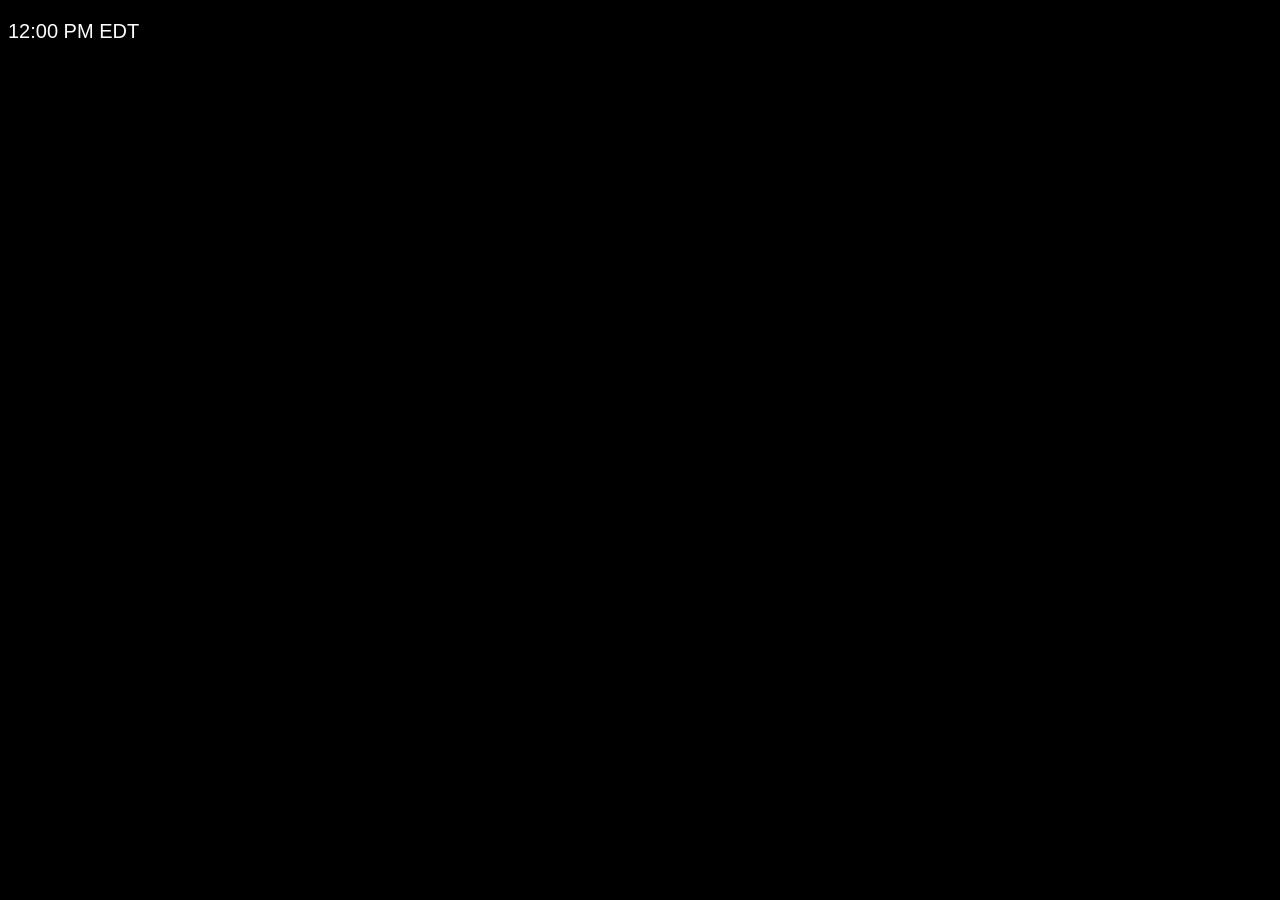
==== index.html @ 15c2947e "first commit" ====
<!DOCTYPE html>
<html lang="en">
<head>
    <meta charset="UTF-8">
    <meta name="viewport" content="width=device-width, initial-scale=1.0">
    <link rel="stylesheet" href="style.css">
    <title>Not yet</title>
</head>
<body>
    <p>12:00 PM EDT</p>
</body>
</html>
---- style.css ----
body {
  background-color: black;
}

p{
    font-size: 20px;
    font-family: Arial, Helvetica, sans-serif;
    color: white;
}
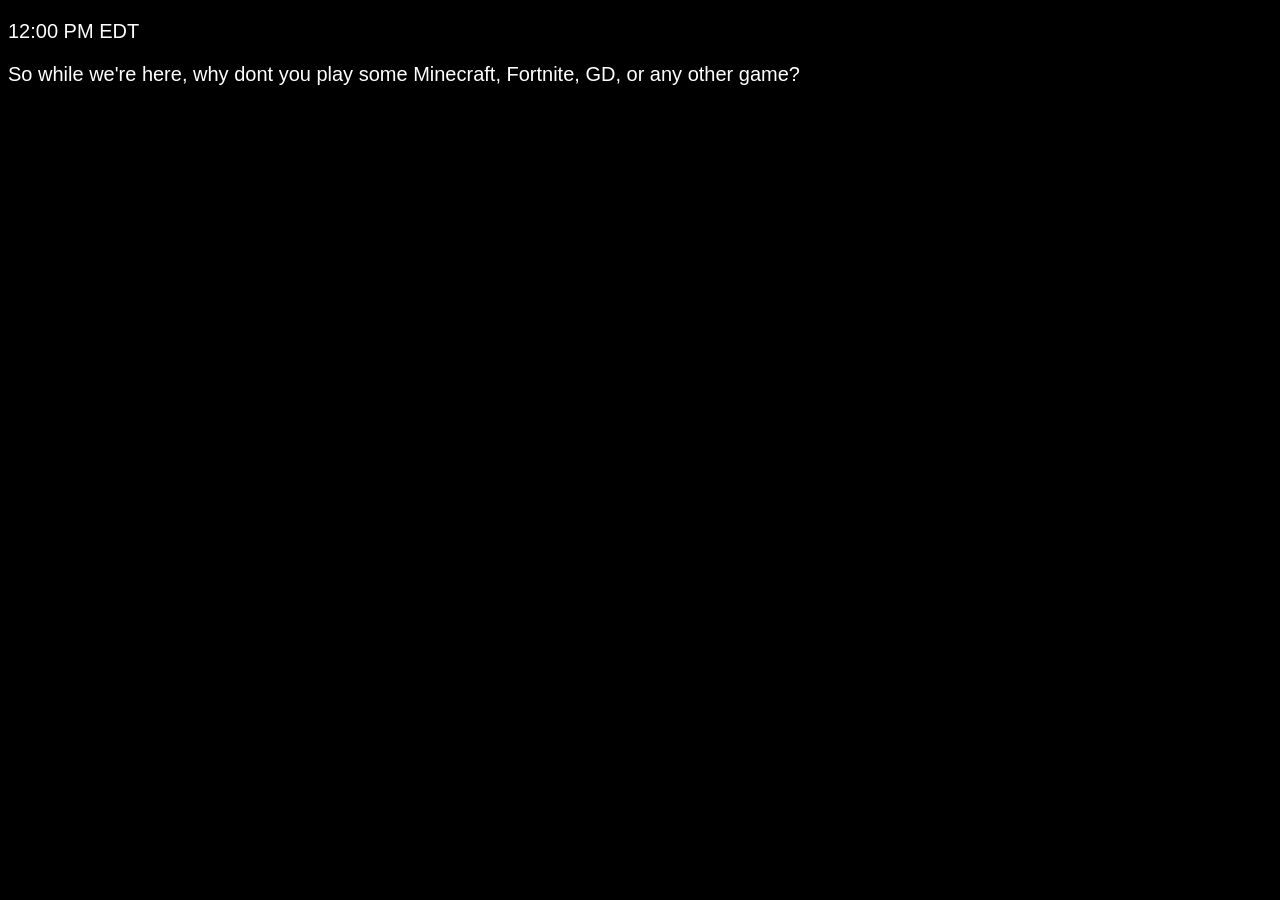
==== commit 1f6bda32: "new thing" ====
--- a/index.html
+++ b/index.html
@@ -8,5 +8,6 @@
 </head>
 <body>
     <p>12:00 PM EDT</p>
+    <p>So while we're here, why dont you play some Minecraft, Fortnite, GD, or any other game?</p>
 </body>
 </html>
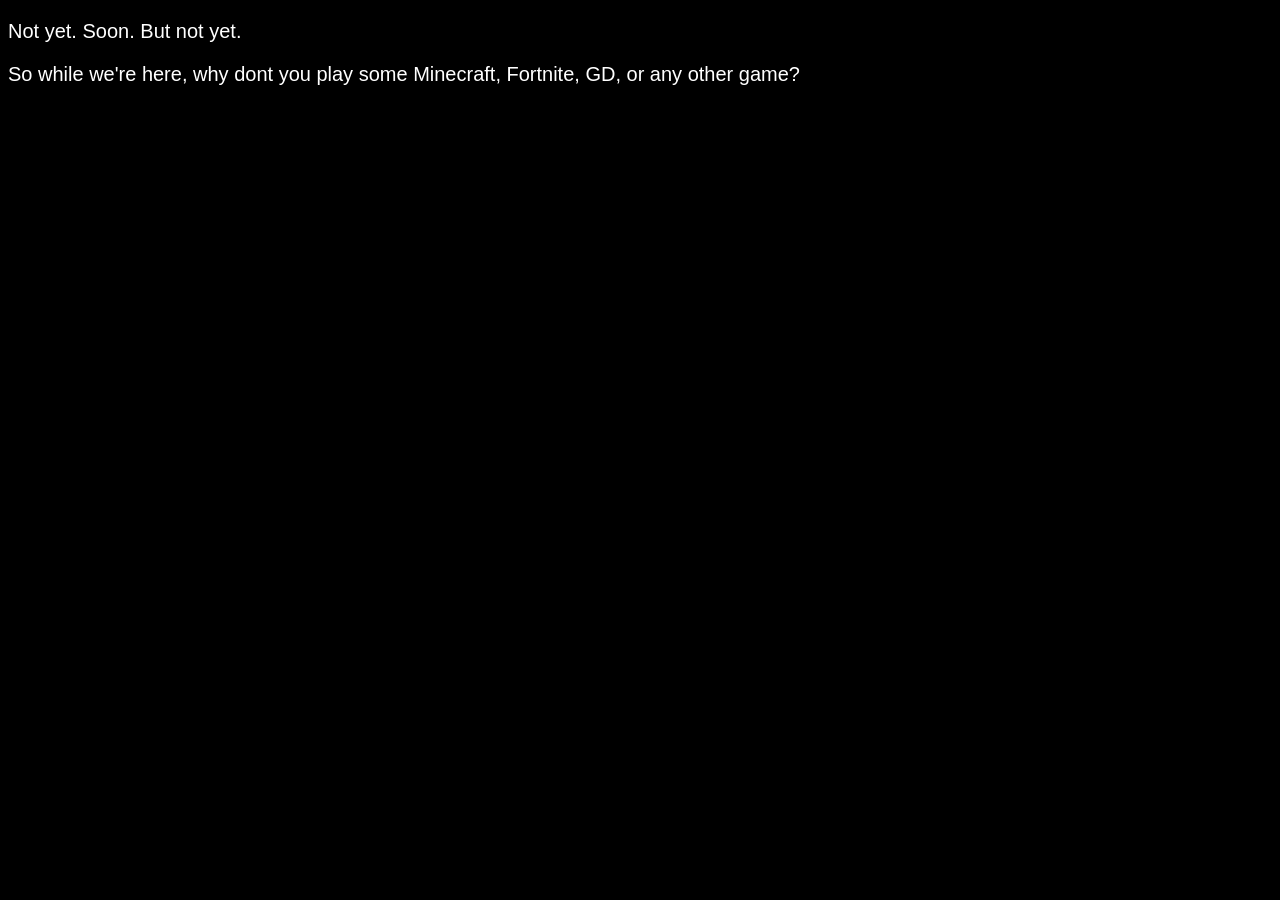
==== commit 08e53ed6: "forgor" ====
--- a/index.html
+++ b/index.html
@@ -7,7 +7,7 @@
     <title>Not yet</title>
 </head>
 <body>
-    <p>12:00 PM EDT</p>
+    <p>Not yet. Soon. But not yet.</p>
     <p>So while we're here, why dont you play some Minecraft, Fortnite, GD, or any other game?</p>
 </body>
 </html>
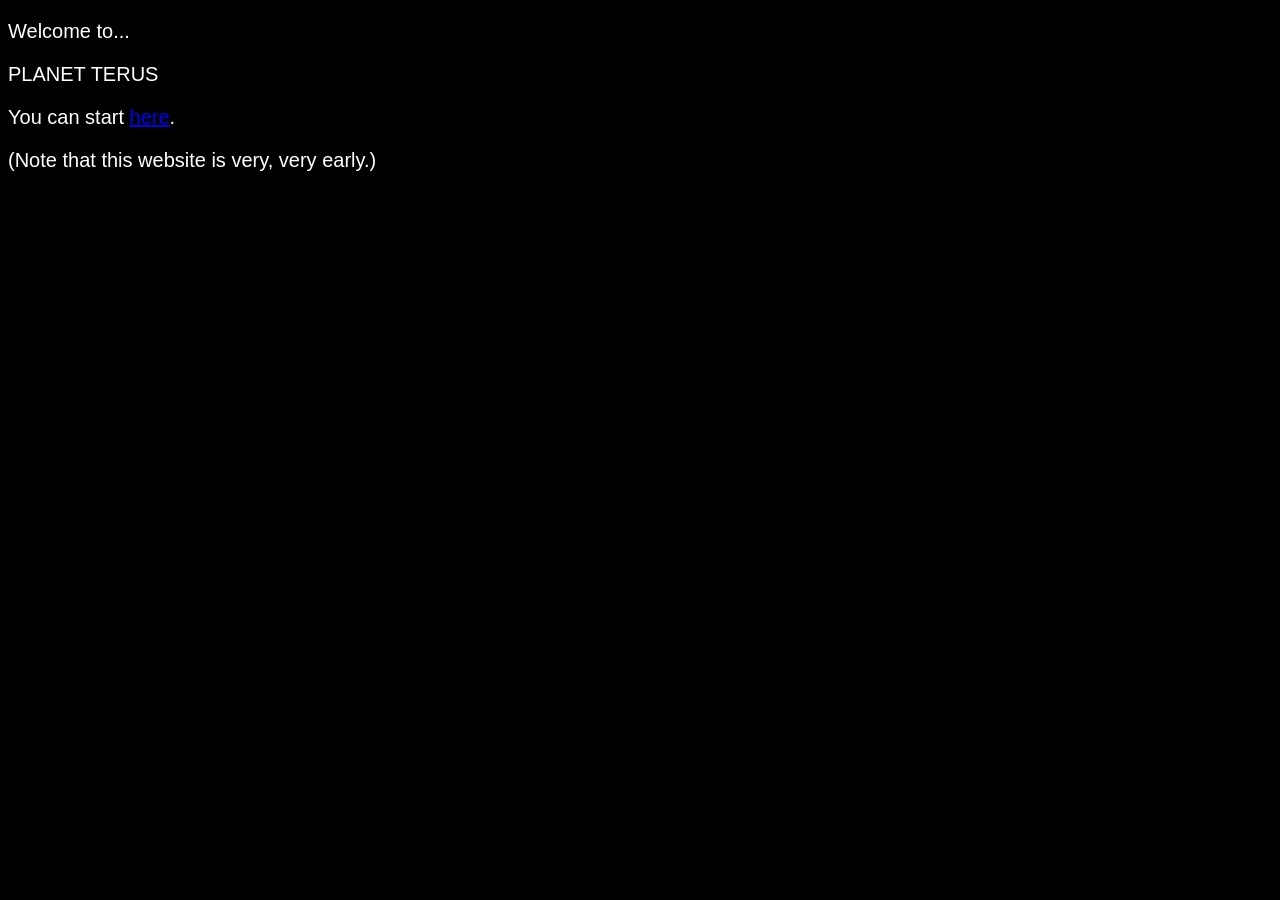
==== commit 9b2ca36b: "fuckload of fuck" ====
--- a/index.html
+++ b/index.html
@@ -4,10 +4,16 @@
     <meta charset="UTF-8">
     <meta name="viewport" content="width=device-width, initial-scale=1.0">
     <link rel="stylesheet" href="style.css">
-    <title>Not yet</title>
+    <link rel="apple-touch-icon" sizes="180x180" href="/apple-touch-icon.png">
+    <link rel="icon" type="image/png" sizes="32x32" href="/favicon-32x32.png">
+    <link rel="icon" type="image/png" sizes="16x16" href="/favicon-16x16.png">
+    <link rel="manifest" href="/site.webmanifest">
+    <title>Welcome.</title>
 </head>
 <body>
-    <p>Not yet. Soon. But not yet.</p>
-    <p>So while we're here, why dont you play some Minecraft, Fortnite, GD, or any other game?</p>
+    <p>Welcome to...</p>
+    <p class="teri">PLANET TERUS</p>
+    <p>You can start <a href="main.html">here</a>.</p>
+    <p>(Note that this website is very, very early.)</p>
 </body>
 </html>
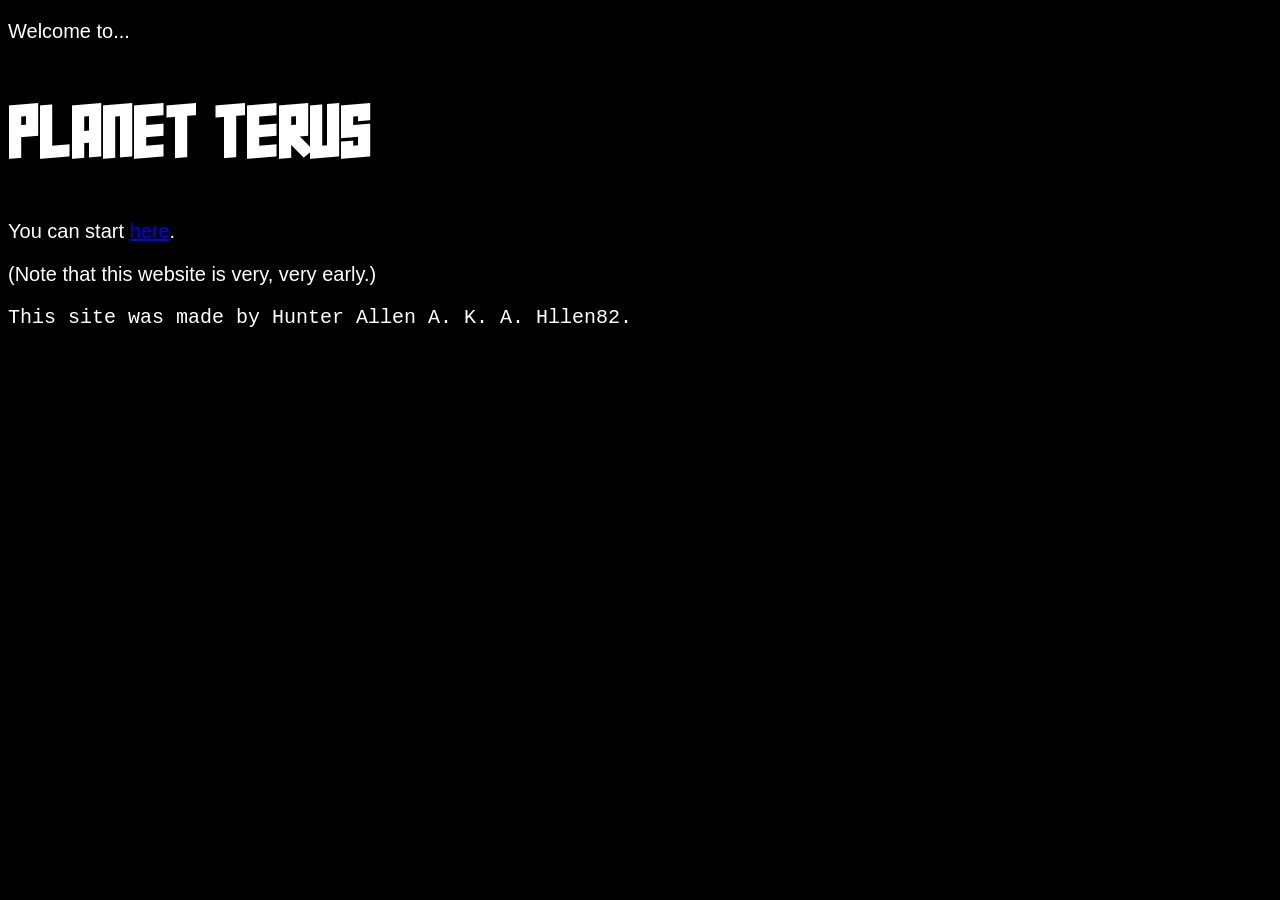
==== commit 77202cdf: "chapter 1 full release" ====
--- a/index.html
+++ b/index.html
@@ -15,5 +15,6 @@
     <p class="teri">PLANET TERUS</p>
     <p>You can start <a href="main.html">here</a>.</p>
     <p>(Note that this website is very, very early.)</p>
+    <p class="mono"> This site was made by Hunter Allen A. K. A. Hllen82.</p>
 </body>
 </html>
--- a/style.css
+++ b/style.css
@@ -1,3 +1,8 @@
+@font-face {
+    font-family: super;
+    src: url(fonts/Super_Squad.ttf);
+}
+
 body {
   background-color: black;
 }
@@ -6,4 +11,12 @@
     font-size: 20px;
     font-family: Arial, Helvetica, sans-serif;
     color: white;
+}
+.teri{
+    font-size: 50px;
+    font-family: super;
+}
+.mono{
+    font-family: 'Courier New', Courier, monospace;
+    font-size: 20px;
 }
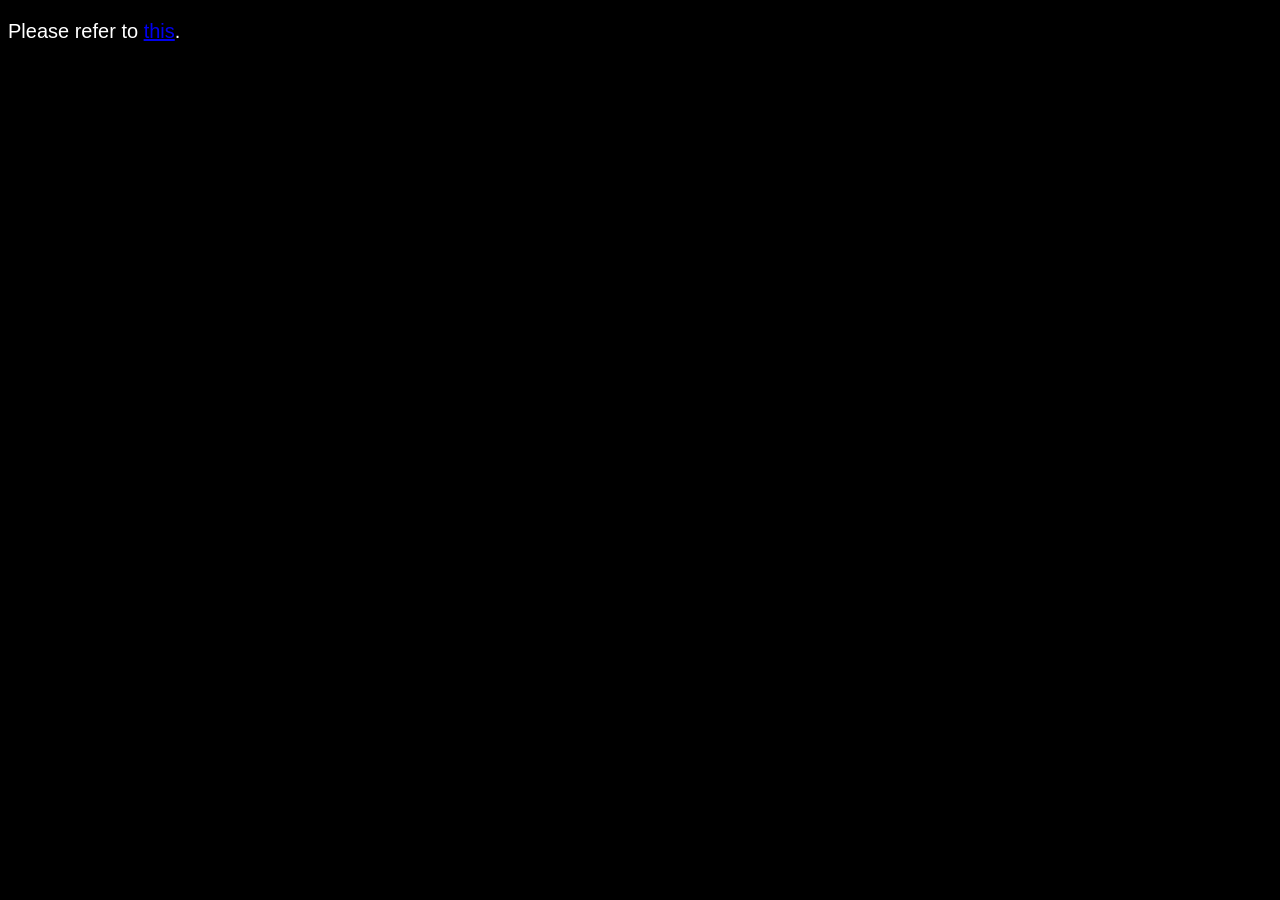
==== commit 6bacd287: "FATAL ERROR: Sadness not found (0x32)" ====
--- a/index.html
+++ b/index.html
@@ -8,13 +8,9 @@
     <link rel="icon" type="image/png" sizes="32x32" href="/favicon-32x32.png">
     <link rel="icon" type="image/png" sizes="16x16" href="/favicon-16x16.png">
     <link rel="manifest" href="/site.webmanifest">
-    <title>Welcome.</title>
+    <title> .</title>
 </head>
 <body>
-    <p>Welcome to...</p>
-    <p class="teri">PLANET TERUS</p>
-    <p>You can start <a href="main.html">here</a>.</p>
-    <p>(Note that this website is very, very early.)</p>
-    <p class="mono"> This site was made by Hunter Allen A. K. A. Hllen82.</p>
+    <p>Please refer to <a href="https://17776-stuck-part-2.vercel.app">this</a>.</p>
 </body>
 </html>
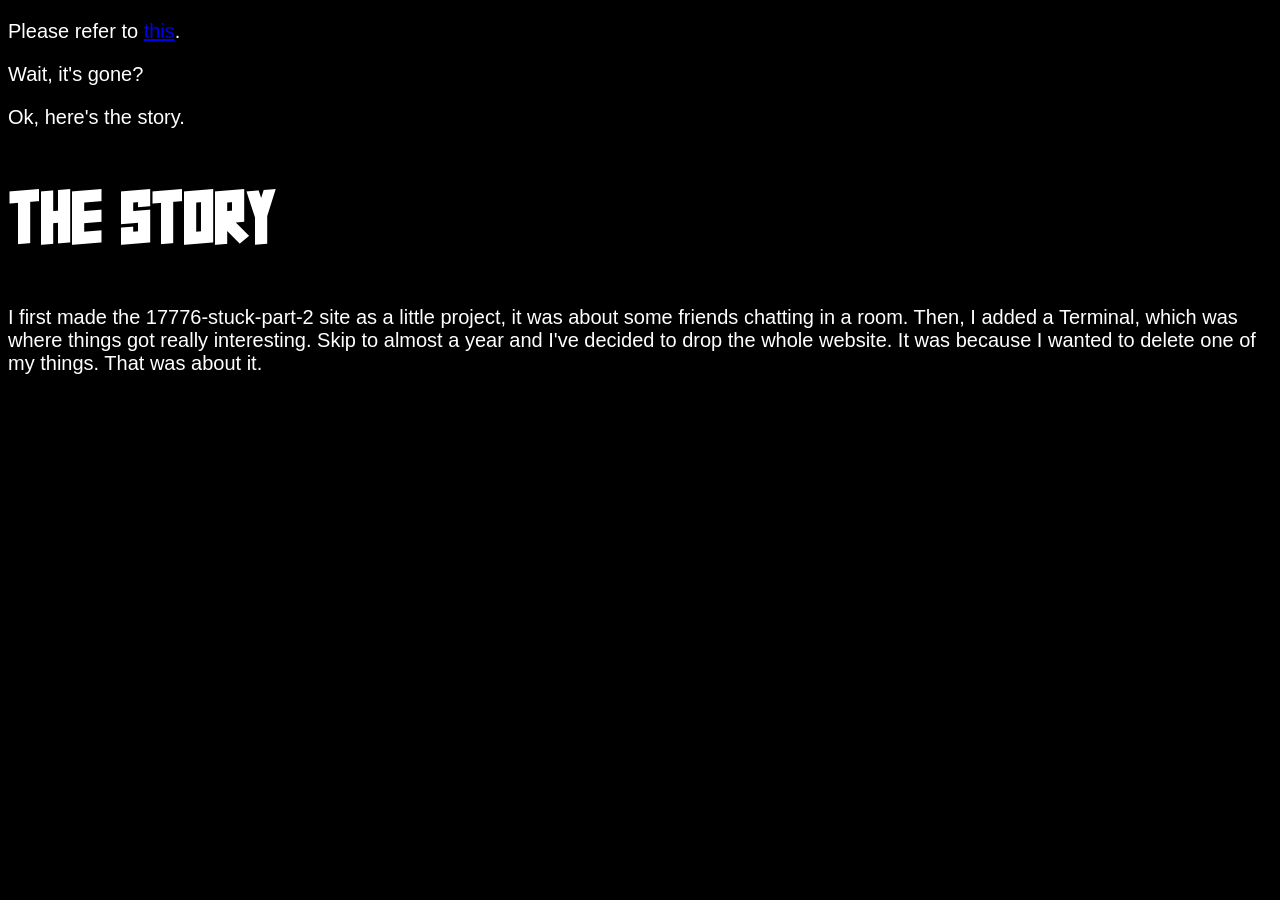
==== commit 8d4eb957: "i wanna" ====
--- a/index.html
+++ b/index.html
@@ -12,5 +12,9 @@
 </head>
 <body>
     <p>Please refer to <a href="https://17776-stuck-part-2.vercel.app">this</a>.</p>
+    <p>Wait, it's gone?</p>
+    <p>Ok, here's the story.</p>
+    <p class="teri">The Story</p>
+    <p>I first made the 17776-stuck-part-2 site as a little project, it was about some friends chatting in a room. Then, I added a Terminal, which was where things got really interesting. Skip to almost a year and I've decided to drop the whole website. It was because I wanted to delete one of my things. That was about it.</p>
 </body>
 </html>
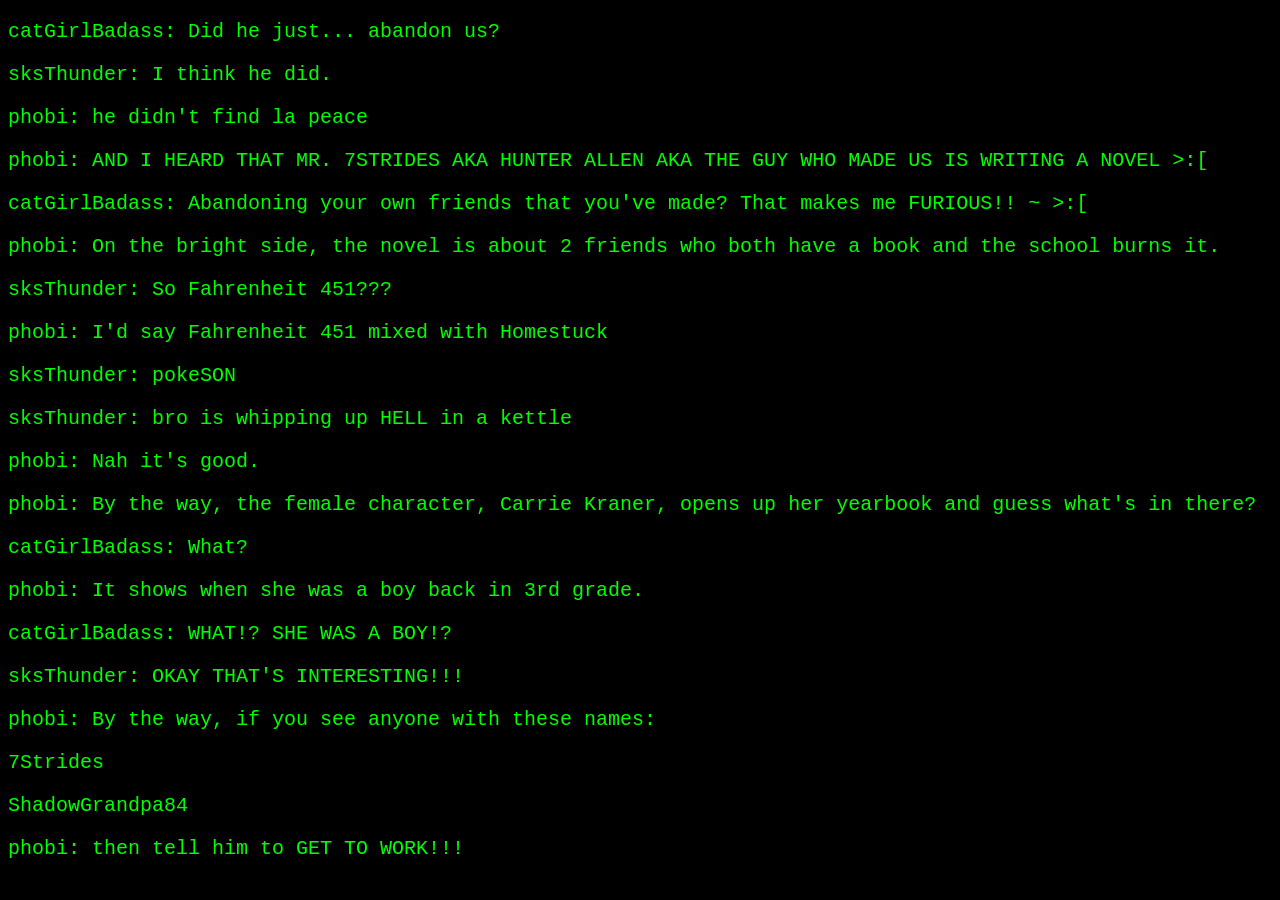
==== commit 98a14796: "lmao i don't need this site" ====
--- a/index.html
+++ b/index.html
@@ -8,13 +8,28 @@
     <link rel="icon" type="image/png" sizes="32x32" href="/favicon-32x32.png">
     <link rel="icon" type="image/png" sizes="16x16" href="/favicon-16x16.png">
     <link rel="manifest" href="/site.webmanifest">
-    <title> .</title>
+    <title>abandon</title>
 </head>
 <body>
-    <p>Please refer to <a href="https://17776-stuck-part-2.vercel.app">this</a>.</p>
-    <p>Wait, it's gone?</p>
-    <p>Ok, here's the story.</p>
-    <p class="teri">The Story</p>
-    <p>I first made the 17776-stuck-part-2 site as a little project, it was about some friends chatting in a room. Then, I added a Terminal, which was where things got really interesting. Skip to almost a year and I've decided to drop the whole website. It was because I wanted to delete one of my things. That was about it.</p>
+    <p>catGirlBadass: Did he just... abandon us?</p>
+    <p>sksThunder: I think he did.</p>
+    <p>phobi: he didn't find la peace</p>
+    <p>phobi: AND I HEARD THAT MR. 7STRIDES AKA HUNTER ALLEN AKA THE GUY WHO MADE US IS WRITING A NOVEL >:[</p>
+    <p>catGirlBadass: Abandoning your own friends that you've made? That makes me FURIOUS!! ~ >:[</p>
+    <p>phobi: On the bright side, the novel is about 2 friends who both have a book and the school burns it.</p>
+    <p>sksThunder: So Fahrenheit 451???</p>
+    <p>phobi: I'd say Fahrenheit 451 mixed with Homestuck</p>
+    <p>sksThunder: pokeSON</p>
+    <p>sksThunder: bro is whipping up HELL in a kettle</p>
+    <p>phobi: Nah it's good.</p>
+    <p>phobi: By the way, the female character, Carrie Kraner, opens up her yearbook and guess what's in there?</p>
+    <p>catGirlBadass: What?</p>
+    <p>phobi: It shows when she was a boy back in 3rd grade.</p>
+    <p>catGirlBadass: WHAT!? SHE WAS A BOY!?</p>
+    <p>sksThunder: OKAY THAT'S INTERESTING!!!</p>
+    <p>phobi: By the way, if you see anyone with these names:</p>
+    <p>7Strides</p>
+    <p>ShadowGrandpa84</p>
+    <p>phobi: then tell him to GET TO WORK!!!</p>
 </body>
 </html>
--- a/style.css
+++ b/style.css
@@ -9,8 +9,8 @@
 
 p{
     font-size: 20px;
-    font-family: Arial, Helvetica, sans-serif;
-    color: white;
+    font-family: 'Courier New', Courier, monospace;
+    color: rgb(0, 255, 0);
 }
 .teri{
     font-size: 50px;
